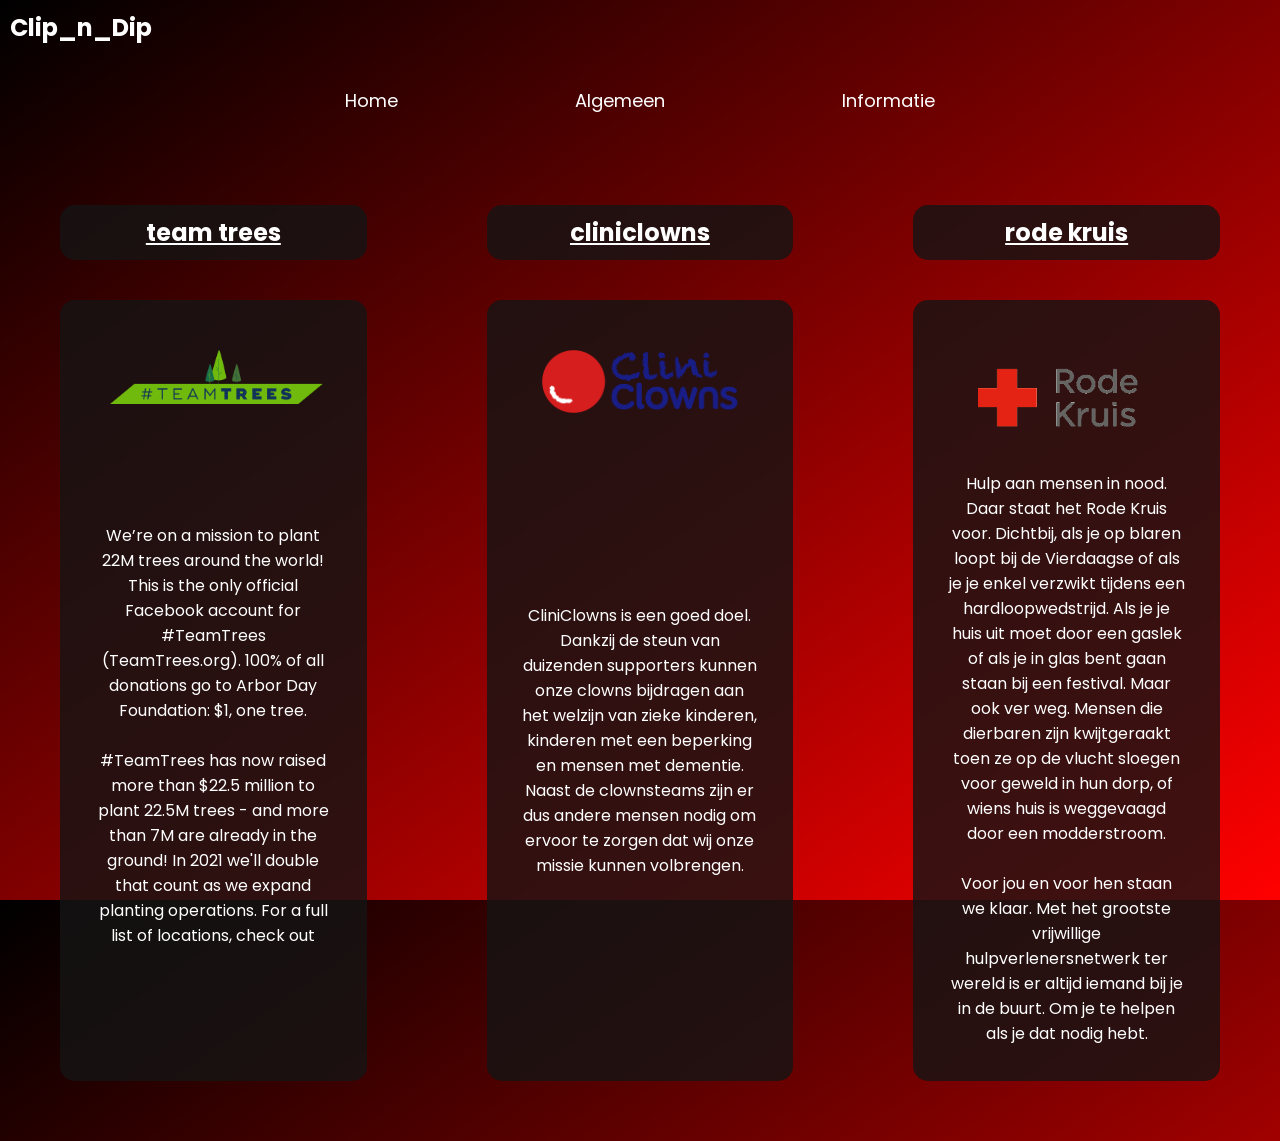
==== goed_doel.html @ 79e8ebc3 "goed doel pagina gemaakt, en link toegevoegd" ====
<!DOCTYPE html>
<html lang="en">
<head>
    <meta charset="UTF-8">
    <meta name="viewport" content="width=device-width, initial-scale=1.0">
    <title>Clip_n_Dip</title>
    <link rel="preconnect" href="https://fonts.gstatic.com">
    <link href="https://fonts.googleapis.com/css2?family=Poppins:wght@200&display=swap" rel="stylesheet">
    <link rel="stylesheet" href="css/style.css">
    <link rel="stylesheet" href="css/gdstyle.css">
</head>
<body>
    <nav>
    <h2 class="titel"><strong>Clip_n_Dip</strong></h2>
        <div class="dropdown">
            <button><a href="main.html" class="home">Home</a></button>
            <div class="Algemeen">
                <button>Algemeen</button>
                <ul>
                    <li><a href="Inlogpagina/signup.html">Inloggen</a></li>
                    <li><a href="#">Premium</a></li>
                    <li><button><a href="goed_doel.html">Goed doel</a></button></li>
                </ul>
            </div>
            <div class="Informatie">
                <button>Informatie</button>
                <ul>
                    <li><a href="#">Contact</a></li>
                    <li><a href="#">Over ons</a></li>
                    <li><a href="#">Feedback</a></li>
                </ul>
            </div>
        </div>
    </nav>
    <div class="links">
        <div class="alle_links">
            <div class="goeddoel">
                <a href="https://teamtrees.org"><h2>team trees</h2></a>
            </div>

            <div class="goeddoel">
                <a href="https://www.cliniclowns.nl/steun-ons/doneren?gclid=Cj0KCQjw7pKFBhDUARIsAFUoMDanr0bCH7WcvNopF8NTRPj0iP1hFGdjPGmaxAGCZ1jryCSw7WpWUEAaAuzFEALw_wcB"><h2>cliniclowns</h2></a>
            </div>

            <div class="goeddoel">
                <a href="https://www.rodekruis.nl/doe-mee/doneren/?gclid=Cj0KCQjw7pKFBhDUARIsAFUoMDaVem8QStmjzox-bjMbO4e2qVM1nVk7kPjA87VXZted-fNvGzfTRncaAqMUEALw_wcB"><h2>rode kruis</h2></a>
            </div>
        </div>

        <div class="alle_info">
            <div class="over_ons"> 
                <a href="https://teamtrees.org"><img src="media/TT.png" width="90%"></a>
                <p>We’re on a mission to plant 22M trees around the world! This is the only official Facebook account for #TeamTrees (TeamTrees.org). 100% of all donations go to Arbor Day Foundation: $1, one tree.<br><br>
                #TeamTrees has now raised more than $22.5 million to plant 22.5M trees - and more than 7M are already in the ground! In 2021 we'll double that count as we expand planting operations. For a full list of locations, check out
                </p>
                
            </div>
            <div class="over_ons">
                <a href="https://www.cliniclowns.nl/steun-ons/doneren?gclid=Cj0KCQjw7pKFBhDUARIsAFUoMDanr0bCH7WcvNopF8NTRPj0iP1hFGdjPGmaxAGCZ1jryCSw7WpWUEAaAuzFEALw_wcB"><img src="media/CC.png" width="83%"></a>
                <p>

                    CliniClowns is een goed doel. Dankzij de steun van duizenden supporters kunnen onze clowns bijdragen aan het welzijn van zieke kinderen, kinderen met een beperking en mensen met dementie. Naast de clownsteams zijn er dus andere mensen nodig om ervoor te zorgen dat wij onze missie kunnen volbrengen.
                </p>
                
            </div>
            <div class="over_ons">
                <a href="https://www.rodekruis.nl/doe-mee/doneren/?gclid=Cj0KCQjw7pKFBhDUARIsAFUoMDaVem8QStmjzox-bjMbO4e2qVM1nVk7kPjA87VXZted-fNvGzfTRncaAqMUEALw_wcB"><img src="media/RK.png" width="75%" height="70%"></a>
                <p>Hulp aan mensen in nood. Daar staat het Rode Kruis voor. Dichtbij, als je op blaren loopt bij de Vierdaagse of als je je enkel verzwikt tijdens een hardloopwedstrijd. Als je je huis uit moet door een gaslek of als je in glas bent gaan staan bij een festival. Maar ook ver weg. Mensen die dierbaren zijn kwijtgeraakt toen ze op de vlucht sloegen voor geweld in hun dorp, of wiens huis is weggevaagd door een modderstroom.<br><br>

                    Voor jou en voor hen staan we klaar. Met het grootste vrijwillige hulpverlenersnetwerk ter wereld is er altijd iemand bij je in de buurt. Om je te helpen als je dat nodig hebt.</p>
                
            </div>
        </div>
    </div>
</body>
</html>
---- css/style.css ----
html {
    margin: 0;
    height: 100%;
    min-height: 100%;
    background-image: linear-gradient(to bottom right, rgb(0, 0, 0), rgb(255, 0, 0));
    /* background-repeat: round; */
}

* {
    margin: 0;
    padding: 0;
    box-sizing: border-box;
  }

  #titel{
    color: white;
    font-family: "Poppins", sans-serif;
    font-size: 50px;
    display: flex;
    align-items: flex-start;
    justify-content: space-around;
    padding-top: 30px;
    margin-left: -30px;
    animation: animate 10s linear infinite;
    background-image: linear-gradient(135deg, rgb(255, 255, 255) 0%, red 25%, white 50%, rgb(255, 0, 0) 75%, rgb(255, 255, 255) 100%);
    background-size: 200%;
    -webkit-background-clip: text;
    -webkit-text-fill-color: transparent;

  }

  @keyframes animate{
    100%{
      background-position: 200%;
    }
  }

  body {
    height: 100vh;
    font-family: "Poppins", sans-serif;
  }

  a,
  button {
    font-family: "Poppins", sans-serif;
  }
  
  .dropdown {
    height: 10vh;
    width: 60%;
    margin: auto;
    display: flex;
    justify-content: space-around;
    align-items: center;
  }
  
  .Algemeen,
  .Informatie {
    position: relative;
  }
  
  .Algemeen ul,
  .Informatie ul {
    margin-top: 10px;
    position: absolute;
    display: flex;
    justify-content: space-around;
    flex-direction: column;
    align-items: center;
    width: 200px;
    height: 200px;
    background: white;
    left: 0px;
    list-style: none;
    border-radius: 5px;
    opacity: 0;
    transform: translateY(-10px);
    transition: all 0.4s ease;
  }
  .Algemeen li,
  .Informatie li {
    width: 100%;
    height: 100%;
    display: flex;
    justify-content: center;
    align-items: center;
  }
  
  .Algemeen li:hover,
  .Informatie li:hover {
    background-color: rgb(248, 162, 162);
    border-radius: 5px;
  }
  
  .Algemeen a,
  .Informatie a {
    color: black;
    text-decoration: none;
  }
  
  .dropdown button,
  .home {
    background: none;
    text-decoration: none;
    border: none;
    color: white;
    font-size: 18px;
    cursor: pointer;
  }
  
  .Algemeen button:focus + ul,
  .Informatie button:focus + ul {
    opacity: 1;
    pointer-events: all;
    transform: translateY(0px);
  }
  .videos{
    background-color: rgba(20, 20, 20, .2);
  }

  .video-section {
    display: grid;
    grid-template-columns: repeat(auto-fill, minmax(250px, 1fr));
    gap: 3rem 1rem;
    padding: 3rem 0;
    margin: 0 1.5rem;
    border-top: 4px solid rgba(20, 20, 20, .8);
  } 

  .video-section:first-child {
    border-top: none;
  }

  .video-container{
    display: flex;
    flex-direction: column;
  }

  .thumbnail {
    position: relative;
    display: flex;
  }

  .thumbnail::before {
    content: attr(data-duration);
    position: absolute;
    background-color: rgba(0, 0, 0, .85);
    color: white;
    right: 5px;
    bottom: 5px;
    padding: .1em .3em;
    border-radius: .3em;
    font-size: .9rem;
  }

  .thumbnail-image {
    width: 100%;
    height: 100%;
    min-width: 250px;
    min-height: 150px;
    background-color: #AAA;

  }


  .video-bottom-section {
    display: flex;
    align-items: flex-start;
    margin-top: 1rem;
  }

  .channel-icon {
    margin-right: .75rem;
    border-radius: 50%;
    width: 36px;
    height: 36px;
    background-color: #AAA;
  }

  .video-details {
    display: flex;
    flex-direction: column;
  }

  .video-title {
    font-size: 1.1rem;
    font-weight: bold;
    margin-bottom: .2rem;
    text-decoration: none;
    color: white;
  }

  .channel-name {
    margin-bottom: .1rem;
    text-decoration: none;
    color: white;
    transition: color 150ms;
  }

  .channel-name:hover {
    color: rgb(187, 187, 187);
  }

  .channel-name,
  .video-metadata {
    color: white;
  }
---- css/gdstyle.css ----
body{
    color: white;
}

.links{
    text-align: center;
}

.alle_links{
    display: grid;
    grid-template-columns: 1fr 1fr 1fr;

}
.goeddoel{
    background-color: rgba(20, 20, 20, .8);
    justify-content: center;
    margin: 60px 60px 20px 60px;
    border-radius: 15px;
}

a{
    color: white;
}

.alle_info{
    display: grid;
    grid-template-columns: 1fr 1fr 1fr;

}

.over_ons{
    background-color: rgba(20, 20, 20, .8);
    display: flex;
    justify-content: center;
    margin: 20px 60px 60px 60px;
    border-radius: 15px;
    padding: 35px;
    flex-wrap: wrap;
}

img{
    margin: 15px;
}

h2 {
    padding: 10px;
}
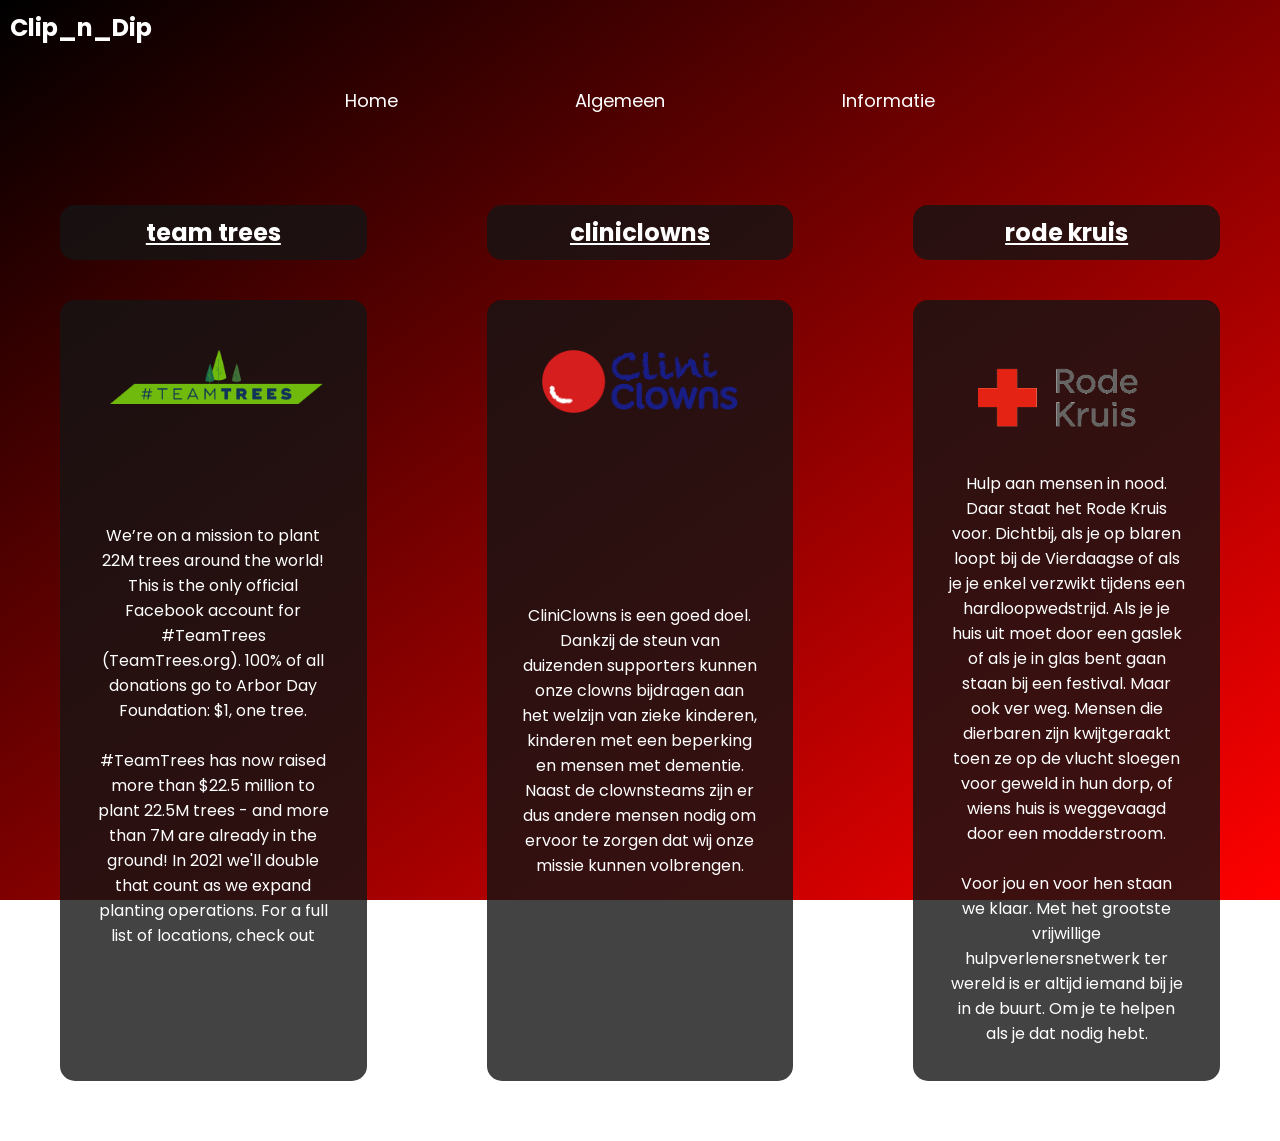
==== commit 9b1bb8ab: "begin contact pagina" ====
--- a/goed_doel.html
+++ b/goed_doel.html
@@ -35,15 +35,15 @@
     <div class="links">
         <div class="alle_links">
             <div class="goeddoel">
-                <a href="https://teamtrees.org"><h2>team trees</h2></a>
+                <a href="https://teamtrees.org" target="_blank"><h2>team trees</h2></a>
             </div>
 
             <div class="goeddoel">
-                <a href="https://www.cliniclowns.nl/steun-ons/doneren?gclid=Cj0KCQjw7pKFBhDUARIsAFUoMDanr0bCH7WcvNopF8NTRPj0iP1hFGdjPGmaxAGCZ1jryCSw7WpWUEAaAuzFEALw_wcB"><h2>cliniclowns</h2></a>
+                <a href="https://www.cliniclowns.nl/steun-ons/doneren?gclid=Cj0KCQjw7pKFBhDUARIsAFUoMDanr0bCH7WcvNopF8NTRPj0iP1hFGdjPGmaxAGCZ1jryCSw7WpWUEAaAuzFEALw_wcB" target="_blank"><h2>cliniclowns</h2></a>
             </div>
 
             <div class="goeddoel">
-                <a href="https://www.rodekruis.nl/doe-mee/doneren/?gclid=Cj0KCQjw7pKFBhDUARIsAFUoMDaVem8QStmjzox-bjMbO4e2qVM1nVk7kPjA87VXZted-fNvGzfTRncaAqMUEALw_wcB"><h2>rode kruis</h2></a>
+                <a href="https://www.rodekruis.nl/doe-mee/doneren/?gclid=Cj0KCQjw7pKFBhDUARIsAFUoMDaVem8QStmjzox-bjMbO4e2qVM1nVk7kPjA87VXZted-fNvGzfTRncaAqMUEALw_wcB" target="_blank"><h2>rode kruis</h2></a>
             </div>
         </div>
 
--- a/css/style.css
+++ b/css/style.css
@@ -2,8 +2,7 @@
     margin: 0;
     height: 100%;
     min-height: 100%;
-    background-image: linear-gradient(to bottom right, rgb(0, 0, 0), rgb(255, 0, 0));
-    /* background-repeat: round; */
+    background: linear-gradient(to bottom right, rgb(0, 0, 0), rgb(255, 0, 0)) fixed;
 }
 
 * {
@@ -52,6 +51,8 @@
     display: flex;
     justify-content: space-around;
     align-items: center;
+    z-index: 2;
+    position: relative;
   }
   
   .Algemeen,
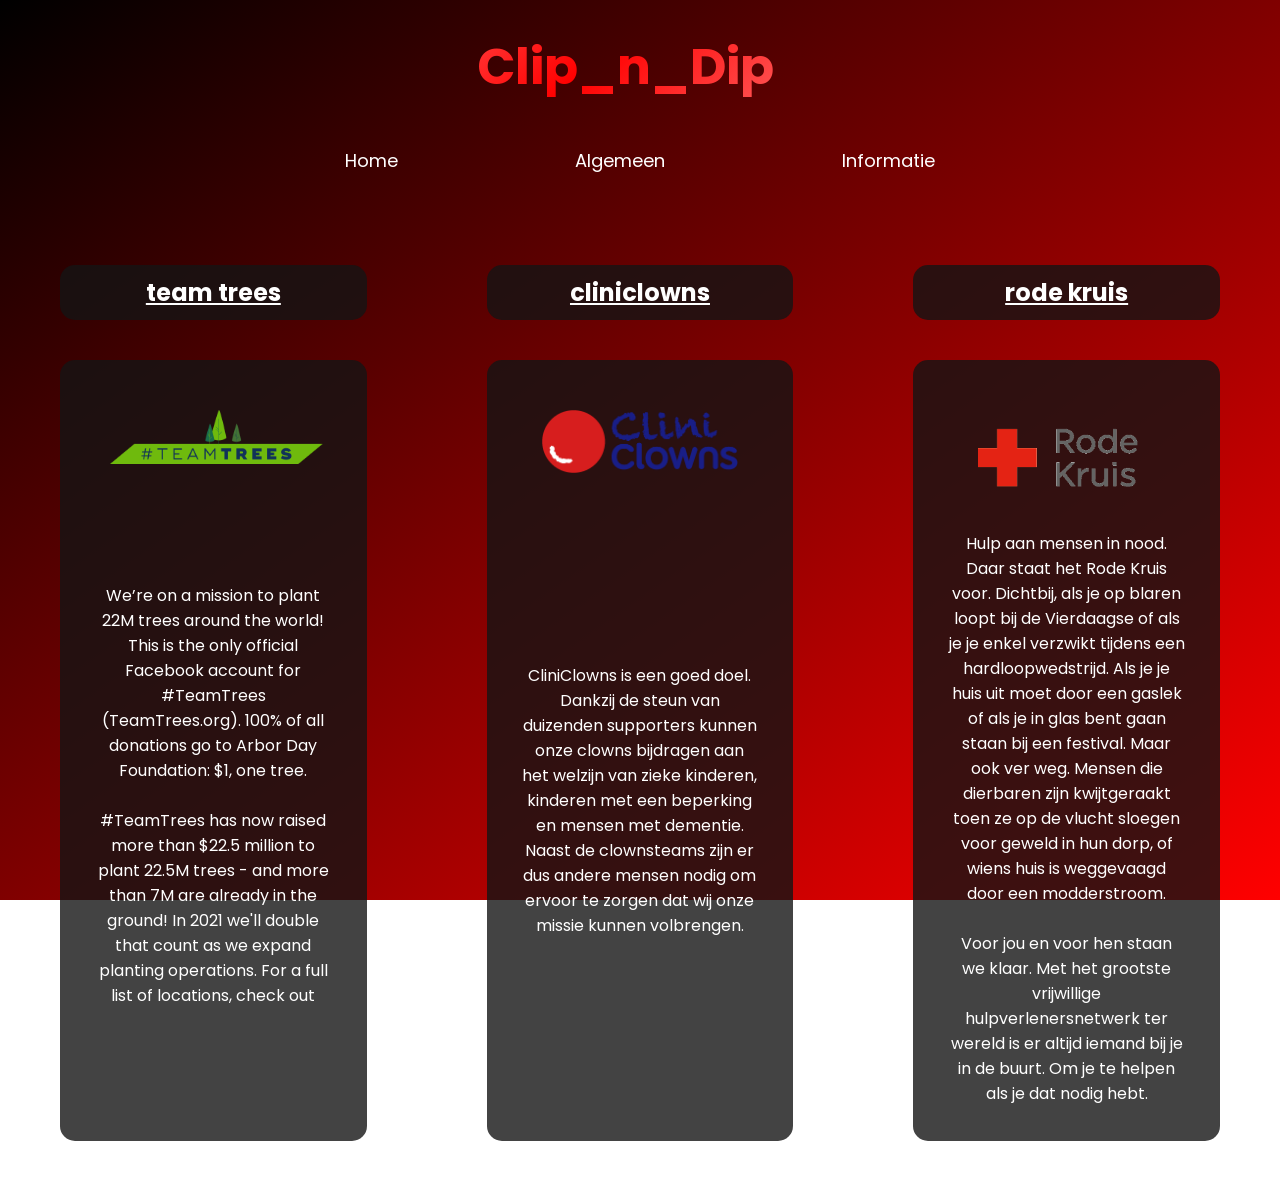
==== commit 1514fee7: "test" ====
--- a/goed_doel.html
+++ b/goed_doel.html
@@ -11,7 +11,7 @@
 </head>
 <body>
     <nav>
-    <h2 class="titel"><strong>Clip_n_Dip</strong></h2>
+    <h2 id="titel"><strong>Clip_n_Dip</strong></h2>
         <div class="dropdown">
             <button><a href="main.html" class="home">Home</a></button>
             <div class="Algemeen">
@@ -25,7 +25,7 @@
             <div class="Informatie">
                 <button>Informatie</button>
                 <ul>
-                    <li><a href="#">Contact</a></li>
+                    <li><a href="pagina/contact.html">Contact</a></li>
                     <li><a href="#">Over ons</a></li>
                     <li><a href="#">Feedback</a></li>
                 </ul>
